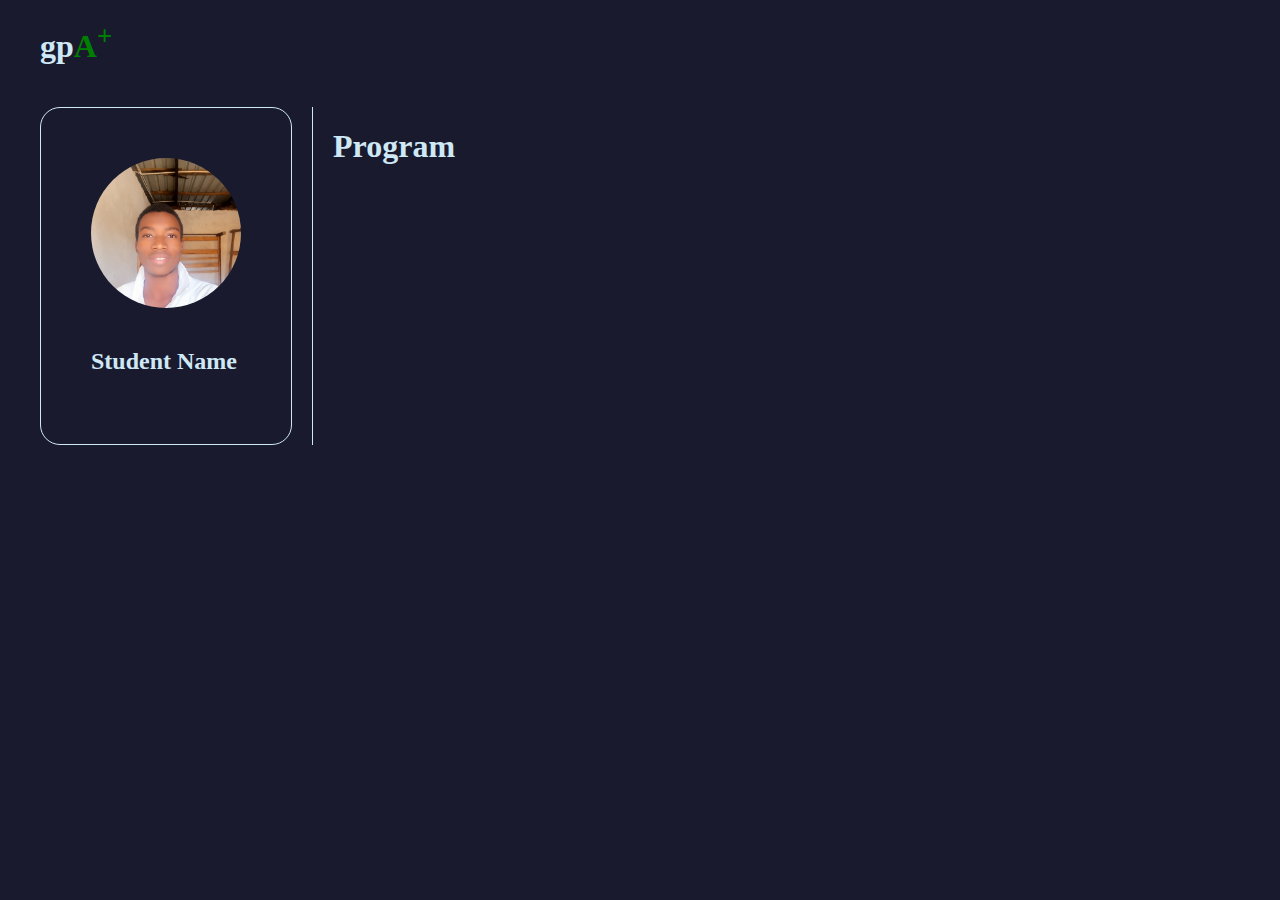
==== gpa.html @ 464090e7 "Initial commit" ====
<!DOCTYPE html>
<html lang="en">
<head>
    <meta charset="UTF-8">
    <meta http-equiv="X-UA-Compatible" content="IE=edge">
    <meta name="viewport" content="width=device-width, initial-scale=1.0">
    <link rel="stylesheet" href="./src/css/logo.css">
    <link rel="stylesheet" href="./src/css/gpa.css">
    <title>Document</title>
</head>
<body>
    <header>
        <a href="./index.html" class="logo"><h1><span>gp</span><strong>A<sup>+</sup></strong></h1></a>
    </header>
    <main>
        <div class="side-bar">
            <div class="usrDetails">
                <div id="profile-picture">
                    <img src="./src/img/Wamz image.jpg" alt="#">
                    </div>
                    <h2>Student Name</h2>
            </div>
        </div>

        <div class="results">
            <h1>Program</h1>
        </div>
    </main>
</body>
</html>
---- src/css/logo.css ----
/* LOGO CSS */
.logo {
    margin-right: auto;
    margin-left: 40px;
    cursor: pointer;
    text-decoration: none;
    color: #cfe8f6;
}

.logo strong{
    color:green
}

.logo:hover span{
    color: green;
    transition: 0.3s ease-in-out;
}

.logo:hover strong{
    color: #cfe8f6;
    transition: 0.3s ease-in-out;
}

.logo:hover{
    transition: 0.3s ease-in-out;
    transform: scale(1.5);
}
---- src/css/gpa.css ----
body{
    margin: 0;
    padding: 0px;
    background-color: #1a1a2e;
    color: #cfe8f6;
    scroll-behavior: smooth;
}

header{
    display: flex;
}

/* main css */
main{
    display: flex;
    gap: 20px;
    margin: 20px 40px;
}

#profile-picture {
    width: 150px;
    height: 150px;
    border-radius: 50%;
    border: none;
    overflow: hidden;
    margin-bottom: 40px;
}
  
#profile-picture img {
    width: 100%;
    height: auto;
    display: block;
    cursor: pointer;
}

#profile-picture:hover {
   transform: scale(1.2);
   transition: 0.3s ease-in-out;
}

#profile-picture img:hover {
    filter: brightness(0.5);
    transition: 0.3s ease-in-out;
}

.side-bar{
    border: 1px solid #cfe8f6;
    border-radius: 20px;
    padding: 50px;
    display: flex;
    justify-content: center;
    position: sticky;
    top: 20px; 
}

.results{
    min-height: 100%;
    border-left: 1px solid #cfe8f6;
    padding: 0 20px;
}
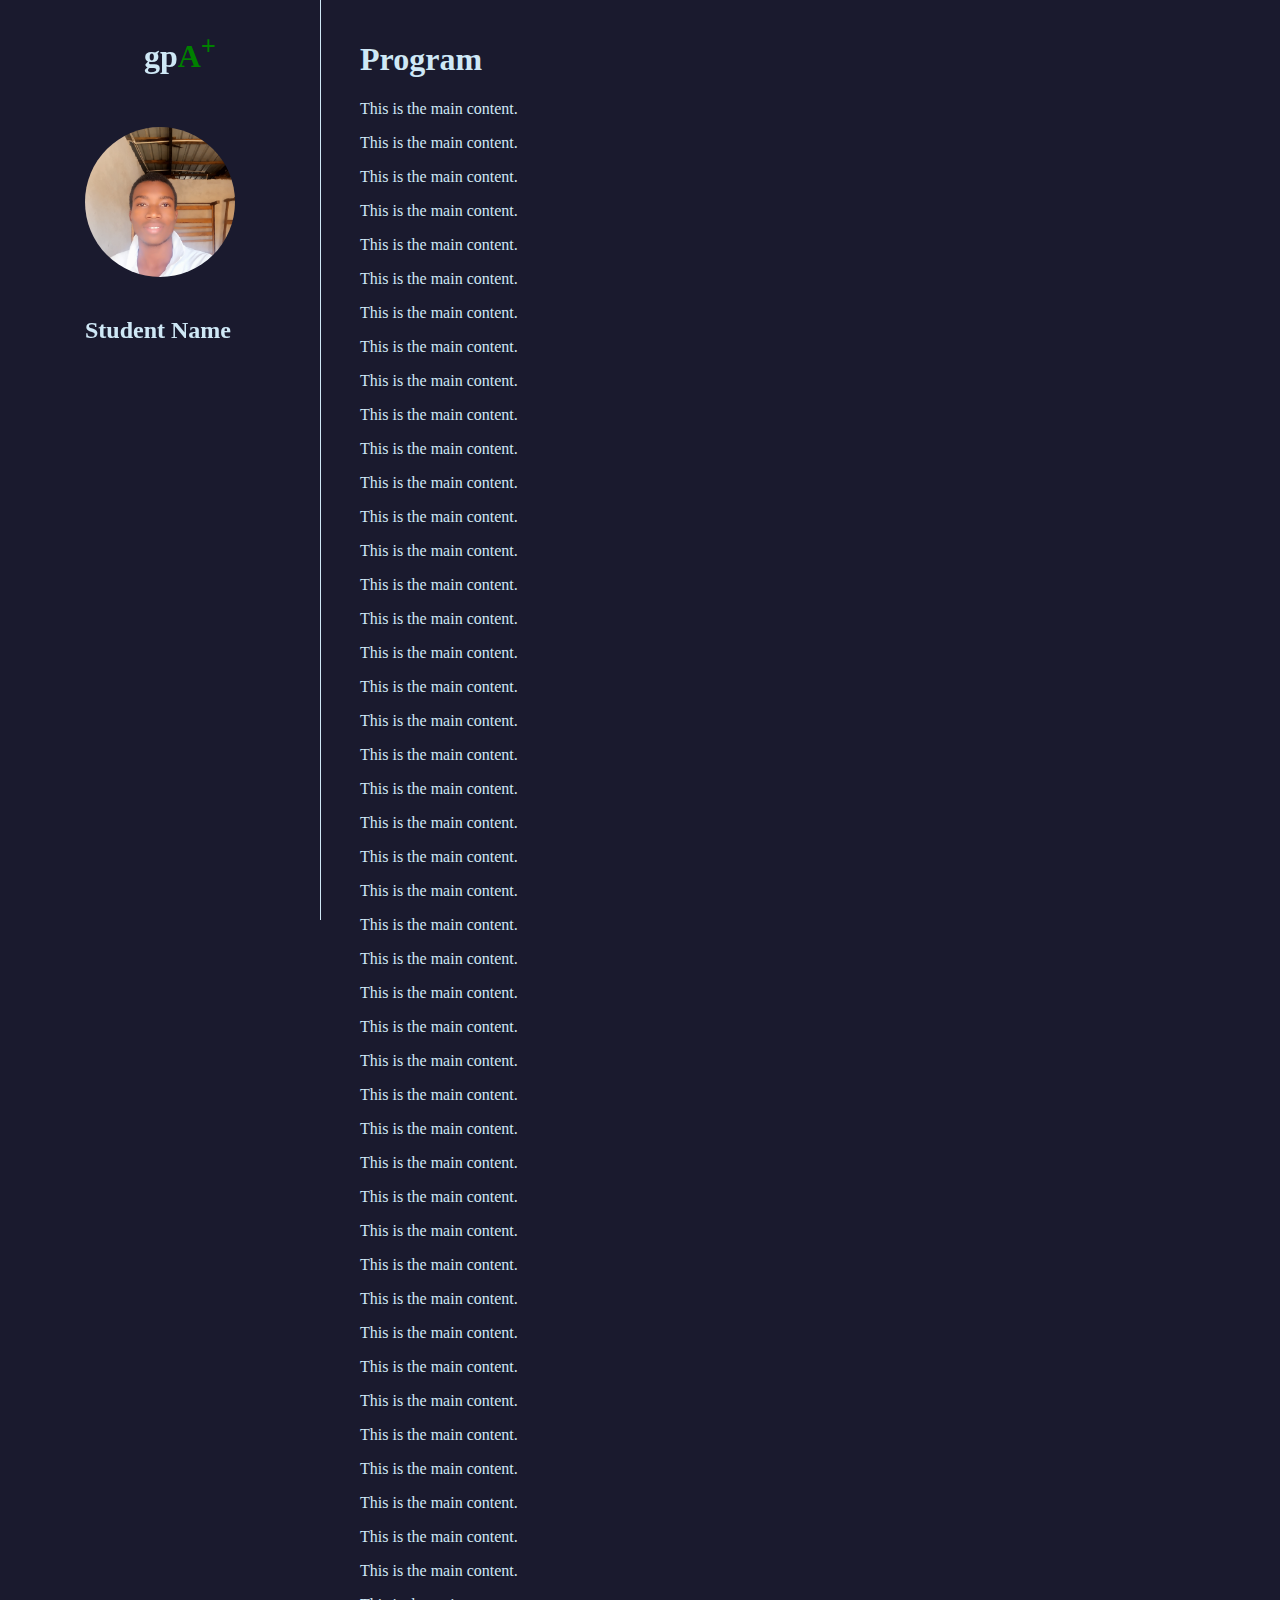
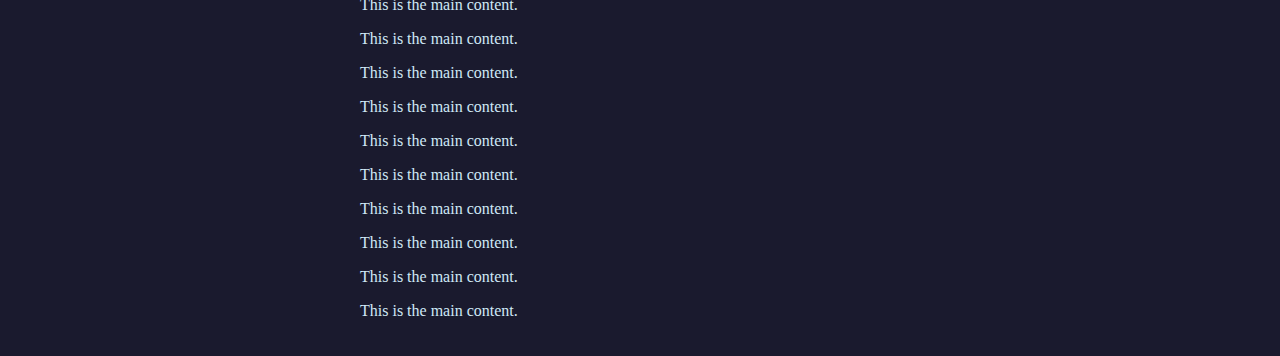
==== commit e6f82772: "Added left side bar for gpa page" ====
--- a/gpa.html
+++ b/gpa.html
@@ -9,11 +9,12 @@
     <title>Document</title>
 </head>
 <body>
-    <header>
-        <a href="./index.html" class="logo"><h1><span>gp</span><strong>A<sup>+</sup></strong></h1></a>
-    </header>
     <main>
         <div class="side-bar">
+            <header>
+                <a href="./index.html" class="logo"><h1><span>gp</span><strong>A<sup>+</sup></strong></h1></a>
+            </header>
+
             <div class="usrDetails">
                 <div id="profile-picture">
                     <img src="./src/img/Wamz image.jpg" alt="#">
@@ -22,8 +23,62 @@
             </div>
         </div>
 
-        <div class="results">
+        <div class="main-content">
             <h1>Program</h1>
+            <p>This is the main content.</p>
+            <p>This is the main content.</p>
+            <p>This is the main content.</p>
+            <p>This is the main content.</p>
+            <p>This is the main content.</p>
+            <p>This is the main content.</p>
+            <p>This is the main content.</p>
+            <p>This is the main content.</p>
+            <p>This is the main content.</p>
+            <p>This is the main content.</p>
+            <p>This is the main content.</p>
+            <p>This is the main content.</p>
+            <p>This is the main content.</p>
+            <p>This is the main content.</p>
+            <p>This is the main content.</p>
+            <p>This is the main content.</p>
+            <p>This is the main content.</p>
+            <p>This is the main content.</p>
+            <p>This is the main content.</p>
+            <p>This is the main content.</p>
+            <p>This is the main content.</p>
+            <p>This is the main content.</p>
+            <p>This is the main content.</p>
+            <p>This is the main content.</p>
+            <p>This is the main content.</p>
+            <p>This is the main content.</p>
+            <p>This is the main content.</p>
+            <p>This is the main content.</p>
+            <p>This is the main content.</p>
+            <p>This is the main content.</p>
+            <p>This is the main content.</p>
+            <p>This is the main content.</p>
+            <p>This is the main content.</p>
+            <p>This is the main content.</p>
+            <p>This is the main content.</p>
+            <p>This is the main content.</p>
+            <p>This is the main content.</p>
+            <p>This is the main content.</p>
+            <p>This is the main content.</p>
+            <p>This is the main content.</p>
+            <p>This is the main content.</p>
+            <p>This is the main content.</p>
+            <p>This is the main content.</p>
+            <p>This is the main content.</p>
+            <p>This is the main content.</p>
+            <p>This is the main content.</p>
+            <p>This is the main content.</p>
+            <p>This is the main content.</p>
+            <p>This is the main content.</p>
+            <p>This is the main content.</p>
+            <p>This is the main content.</p>
+            <p>This is the main content.</p>
+            <p>This is the main content.</p>
+            <p>This is the main content.</p>
         </div>
     </main>
 </body>
--- a/src/css/gpa.css
+++ b/src/css/gpa.css
@@ -24,6 +24,7 @@
     border: none;
     overflow: hidden;
     margin-bottom: 40px;
+    margin-top: 30px;
 }
   
 #profile-picture img {
@@ -44,17 +45,19 @@
 }
 
 .side-bar{
-    border: 1px solid #cfe8f6;
-    border-radius: 20px;
-    padding: 50px;
+    position: fixed;
+    top: 0;
+    left: 0;
+    width: 300px;
+    height: 100%;
+    padding: 10px;
+    border-right: 1px solid #cfe8f6;
     display: flex;
-    justify-content: center;
-    position: sticky;
-    top: 20px; 
+    align-items: center;
+    flex-direction: column;
 }
 
-.results{
-    min-height: 100%;
-    border-left: 1px solid #cfe8f6;
+.main-content{
+    margin-left: 300px;
     padding: 0 20px;
 }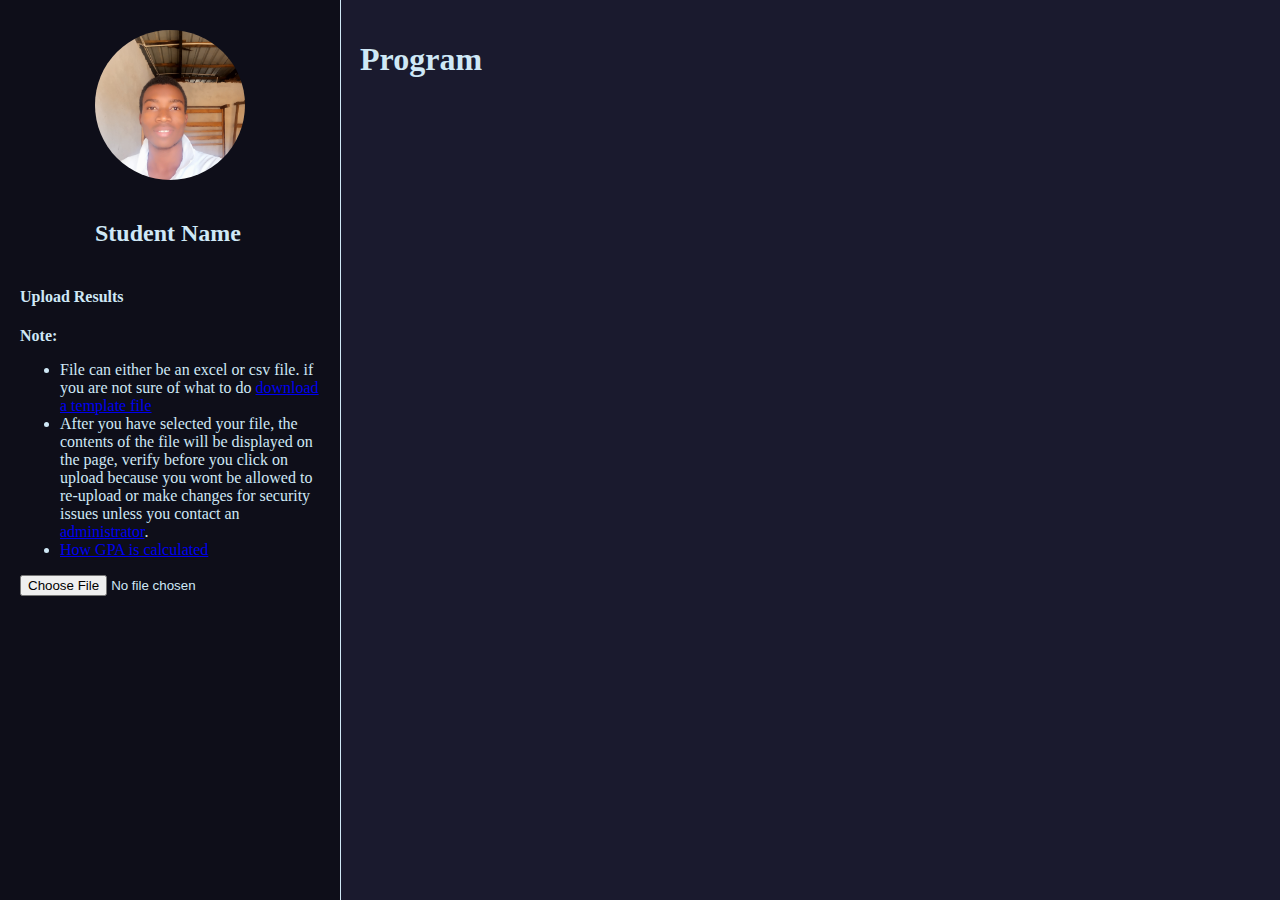
==== commit a9abeeb3: "Uploading csv or excel file" ====
--- a/gpa.html
+++ b/gpa.html
@@ -4,81 +4,34 @@
     <meta charset="UTF-8">
     <meta http-equiv="X-UA-Compatible" content="IE=edge">
     <meta name="viewport" content="width=device-width, initial-scale=1.0">
-    <link rel="stylesheet" href="./src/css/logo.css">
     <link rel="stylesheet" href="./src/css/gpa.css">
-    <title>Document</title>
+    <title>GPA Calculation</title>
 </head>
 <body>
     <main>
         <div class="side-bar">
-            <header>
-                <a href="./index.html" class="logo"><h1><span>gp</span><strong>A<sup>+</sup></strong></h1></a>
-            </header>
-
             <div class="usrDetails">
                 <div id="profile-picture">
                     <img src="./src/img/Wamz image.jpg" alt="#">
-                    </div>
-                    <h2>Student Name</h2>
+                </div>
+                <h2>Student Name</h2>
             </div>
+            <section class="upload">
+                <h4>Upload Results</h4>
+                <p><strong>Note:</strong>
+                    <ul>
+                        <li>File can either be an excel or csv file. if you are not sure of what to do <a href="#"> download a template file</a></li>
+                        <li>After you have selected your file, the contents of the file will be displayed on the page, verify before you click on upload because you wont be allowed to re-upload or make changes for security issues unless you contact an <a href="#">administrator</a>.</li>
+                        <li><a href="#">How GPA is calculated</a></li>
+                    </ul>
+                </p>
+
+                <input type="file">
+            </section>
         </div>
 
         <div class="main-content">
-            <h1>Program</h1>
-            <p>This is the main content.</p>
-            <p>This is the main content.</p>
-            <p>This is the main content.</p>
-            <p>This is the main content.</p>
-            <p>This is the main content.</p>
-            <p>This is the main content.</p>
-            <p>This is the main content.</p>
-            <p>This is the main content.</p>
-            <p>This is the main content.</p>
-            <p>This is the main content.</p>
-            <p>This is the main content.</p>
-            <p>This is the main content.</p>
-            <p>This is the main content.</p>
-            <p>This is the main content.</p>
-            <p>This is the main content.</p>
-            <p>This is the main content.</p>
-            <p>This is the main content.</p>
-            <p>This is the main content.</p>
-            <p>This is the main content.</p>
-            <p>This is the main content.</p>
-            <p>This is the main content.</p>
-            <p>This is the main content.</p>
-            <p>This is the main content.</p>
-            <p>This is the main content.</p>
-            <p>This is the main content.</p>
-            <p>This is the main content.</p>
-            <p>This is the main content.</p>
-            <p>This is the main content.</p>
-            <p>This is the main content.</p>
-            <p>This is the main content.</p>
-            <p>This is the main content.</p>
-            <p>This is the main content.</p>
-            <p>This is the main content.</p>
-            <p>This is the main content.</p>
-            <p>This is the main content.</p>
-            <p>This is the main content.</p>
-            <p>This is the main content.</p>
-            <p>This is the main content.</p>
-            <p>This is the main content.</p>
-            <p>This is the main content.</p>
-            <p>This is the main content.</p>
-            <p>This is the main content.</p>
-            <p>This is the main content.</p>
-            <p>This is the main content.</p>
-            <p>This is the main content.</p>
-            <p>This is the main content.</p>
-            <p>This is the main content.</p>
-            <p>This is the main content.</p>
-            <p>This is the main content.</p>
-            <p>This is the main content.</p>
-            <p>This is the main content.</p>
-            <p>This is the main content.</p>
-            <p>This is the main content.</p>
-            <p>This is the main content.</p>
+            <h1>Program</h1> 
         </div>
     </main>
 </body>
--- a/src/css/gpa.css
+++ b/src/css/gpa.css
@@ -6,9 +6,6 @@
     scroll-behavior: smooth;
 }
 
-header{
-    display: flex;
-}
 
 /* main css */
 main{
@@ -50,11 +47,12 @@
     left: 0;
     width: 300px;
     height: 100%;
-    padding: 10px;
+    background-color: #0e0e19;
     border-right: 1px solid #cfe8f6;
     display: flex;
     align-items: center;
     flex-direction: column;
+    padding: 0 20px;
 }
 
 .main-content{
